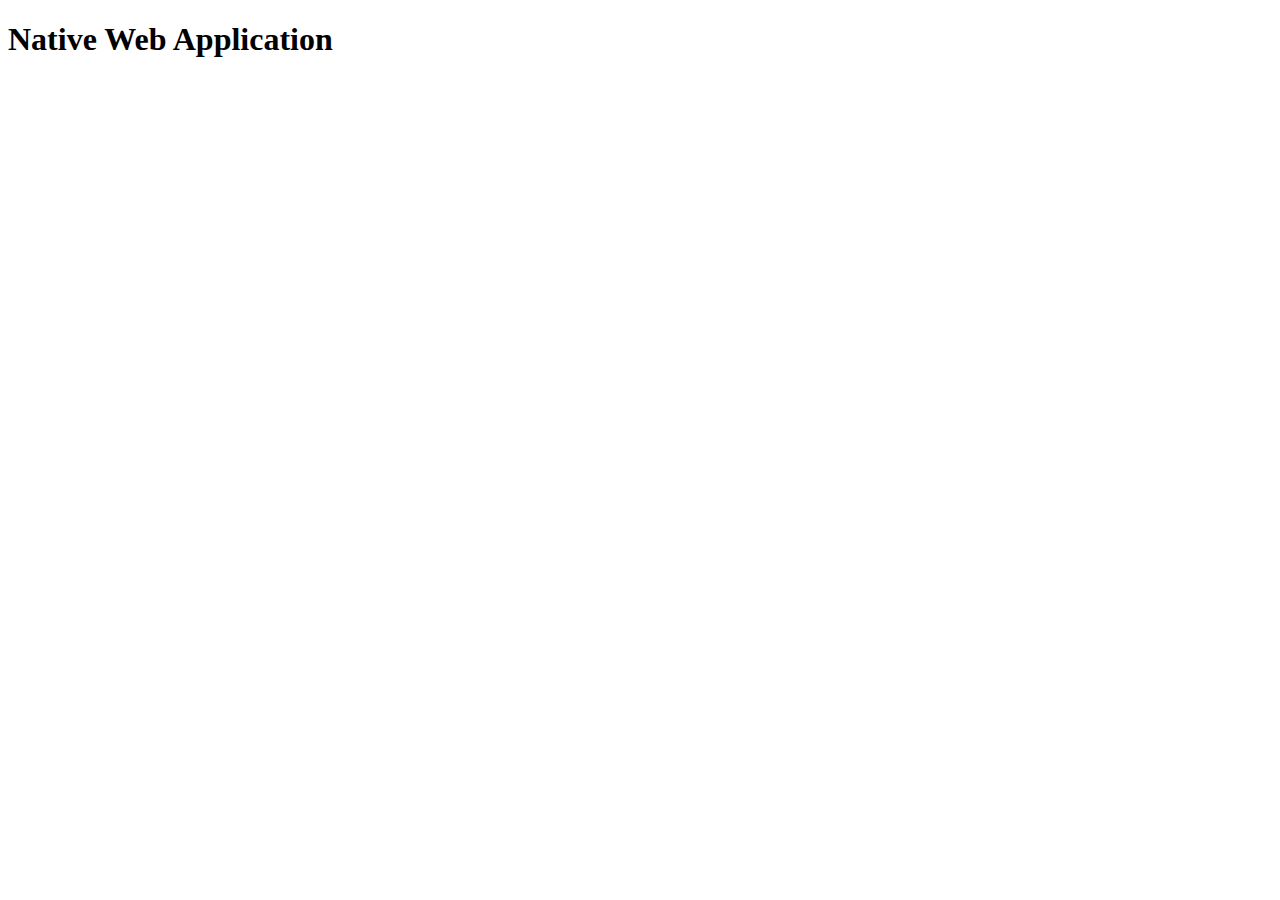
==== index.html @ 7152c9ac "changed app to main" ====
<!DOCTYPE HTML>
<html lang="en-US">
<head>
    <meta charset="UTF-8">
    <title>Native Web Application</title>
    <script data-main="components/main" src="components/require.js"></script>
</head>
<body>
    <h1>Native Web Application</h1>
</body>
</html>
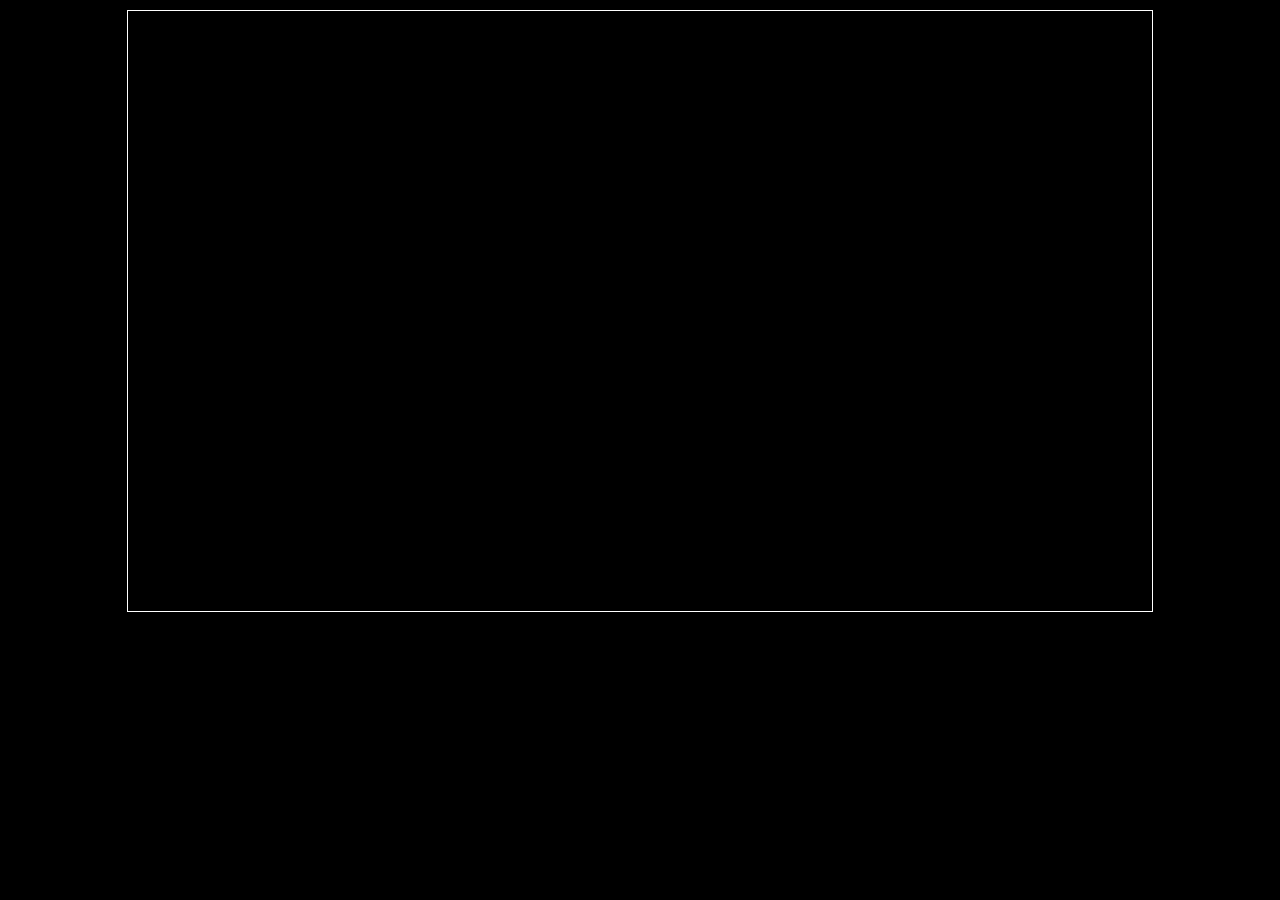
==== commit f0c85243: "working on css plugin" ====
--- a/index.html
+++ b/index.html
@@ -2,10 +2,13 @@
 <html lang="en-US">
 <head>
     <meta charset="UTF-8">
-    <title>Native Web Application</title>
-    <script data-main="components/main" src="components/require.js"></script>
+    <title>Flip Card Example</title>
+    <link rel="stylesheet" type="text/css" href="css/main.css" media="all">
+    <!--<script src="components/jquery.min.js"></script>-->
 </head>
 <body>
-    <h1>Native Web Application</h1>
+    <div id="container">
+    </div>
+    <script data-main="components/main" src="components/require.js"></script>
 </body>
 </html>--- a/css/main.css
+++ b/css/main.css
@@ -0,0 +1,15 @@
+body{
+    background: black;
+    color: #fff;
+    padding: 0;
+    margin: 0;
+}
+
+#container{
+    border: 1px solid #fff;
+    width: 1024px;
+    margin: 0 auto;
+    overflow:hidden;
+    height: 600px;
+    margin-top: 10px;
+}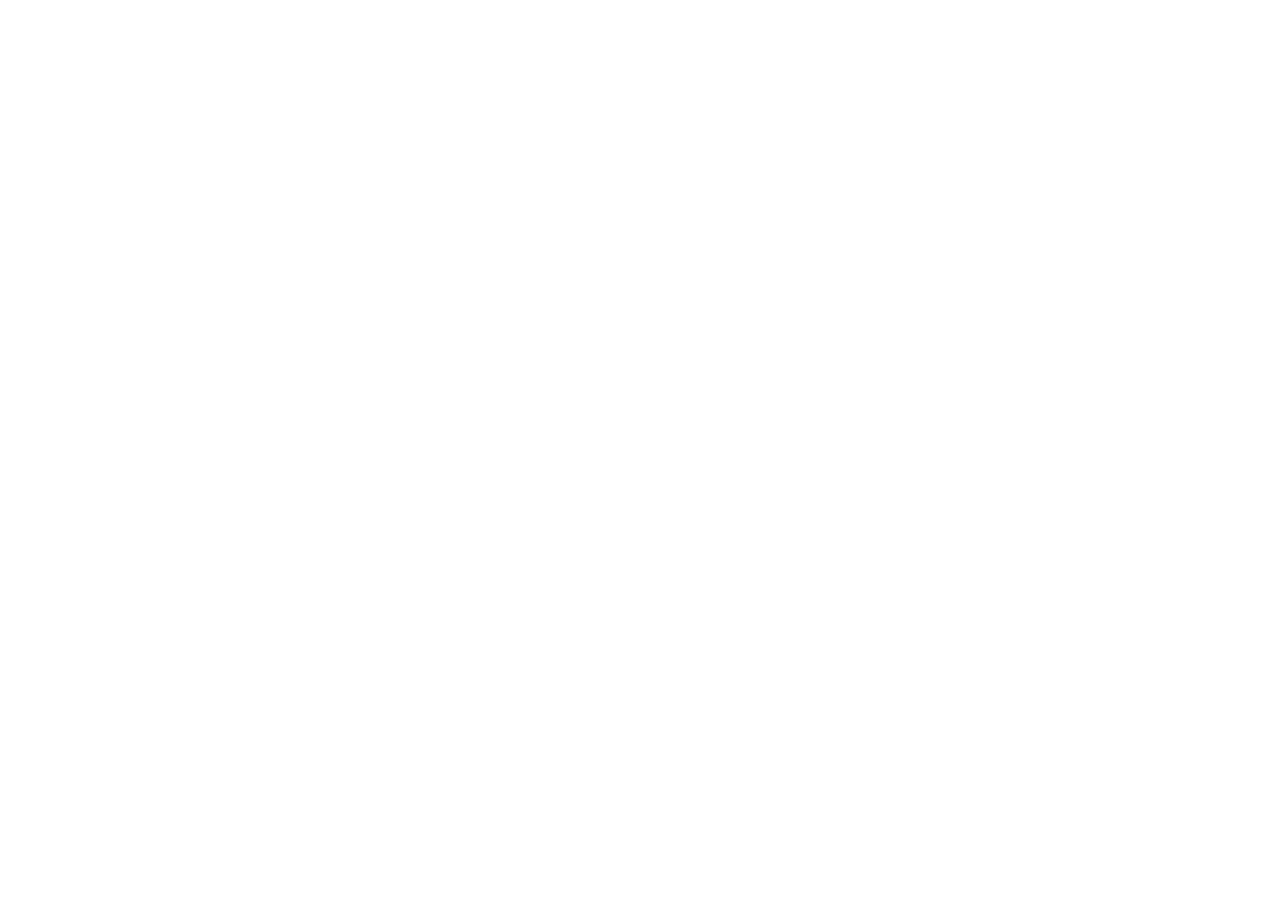
==== commit 988c800c: "CSS plugin now loads with comma separated, with deeper dependencies css ending up higher in the DOM " ====
--- a/index.html
+++ b/index.html
@@ -3,8 +3,7 @@
 <head>
     <meta charset="UTF-8">
     <title>Flip Card Example</title>
-    <link rel="stylesheet" type="text/css" href="css/main.css" media="all">
-    <!--<script src="components/jquery.min.js"></script>-->
+    <!--<link rel="stylesheet" type="text/css" href="css/main.css" media="all">-->
 </head>
 <body>
     <div id="container">
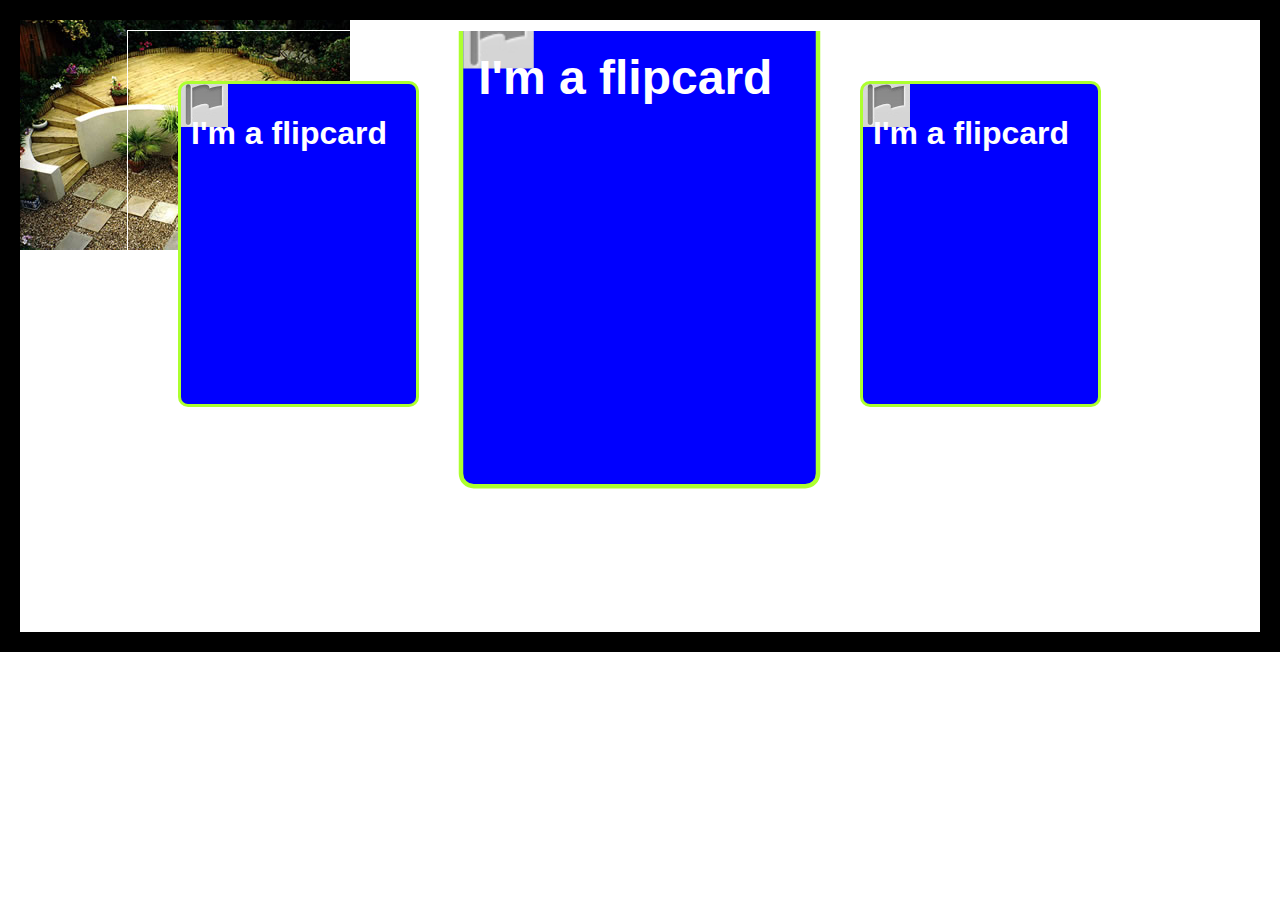
==== commit 10501113: "Paths only fixed for relative paths. Cleaned up code a little." ====
--- a/index.html
+++ b/index.html
@@ -1,6 +1,7 @@
 <!DOCTYPE HTML>
 <html lang="en-US">
 <head>
+    
     <meta charset="UTF-8">
     <title>Flip Card Example</title>
     <!--<link rel="stylesheet" type="text/css" href="css/main.css" media="all">-->
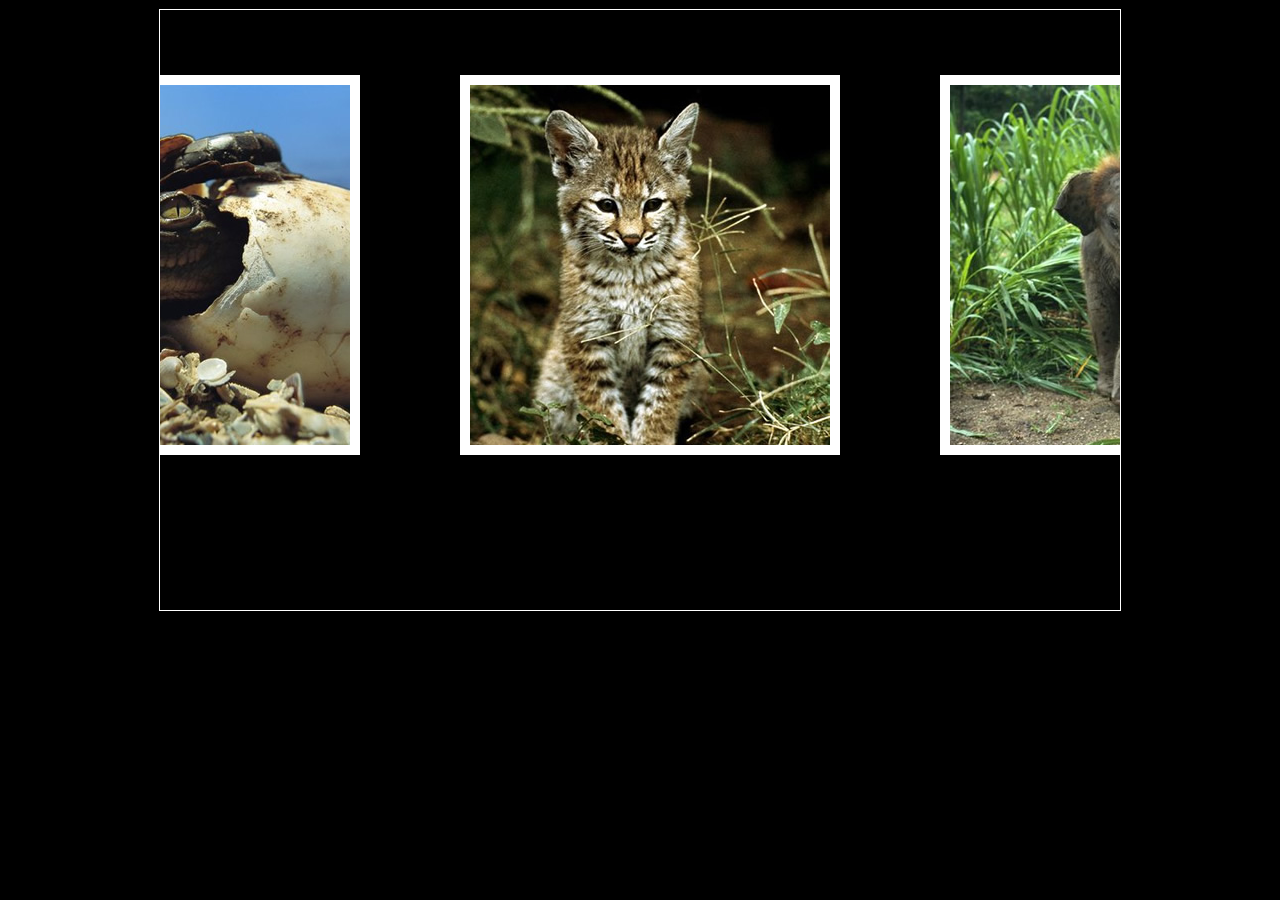
==== commit 4d961d70: "more cleanup" ====
--- a/index.html
+++ b/index.html
@@ -1,13 +1,11 @@
 <!DOCTYPE HTML>
 <html lang="en-US">
 <head>
-    
     <meta charset="UTF-8">
-    <title>Flip Card Example</title>
-    <!--<link rel="stylesheet" type="text/css" href="css/main.css" media="all">-->
+    <title>Flip Card Gallery</title>
 </head>
 <body>
-    <div id="container">
+    <div id="gallery">
     </div>
     <script data-main="components/main" src="components/require.js"></script>
 </body>
